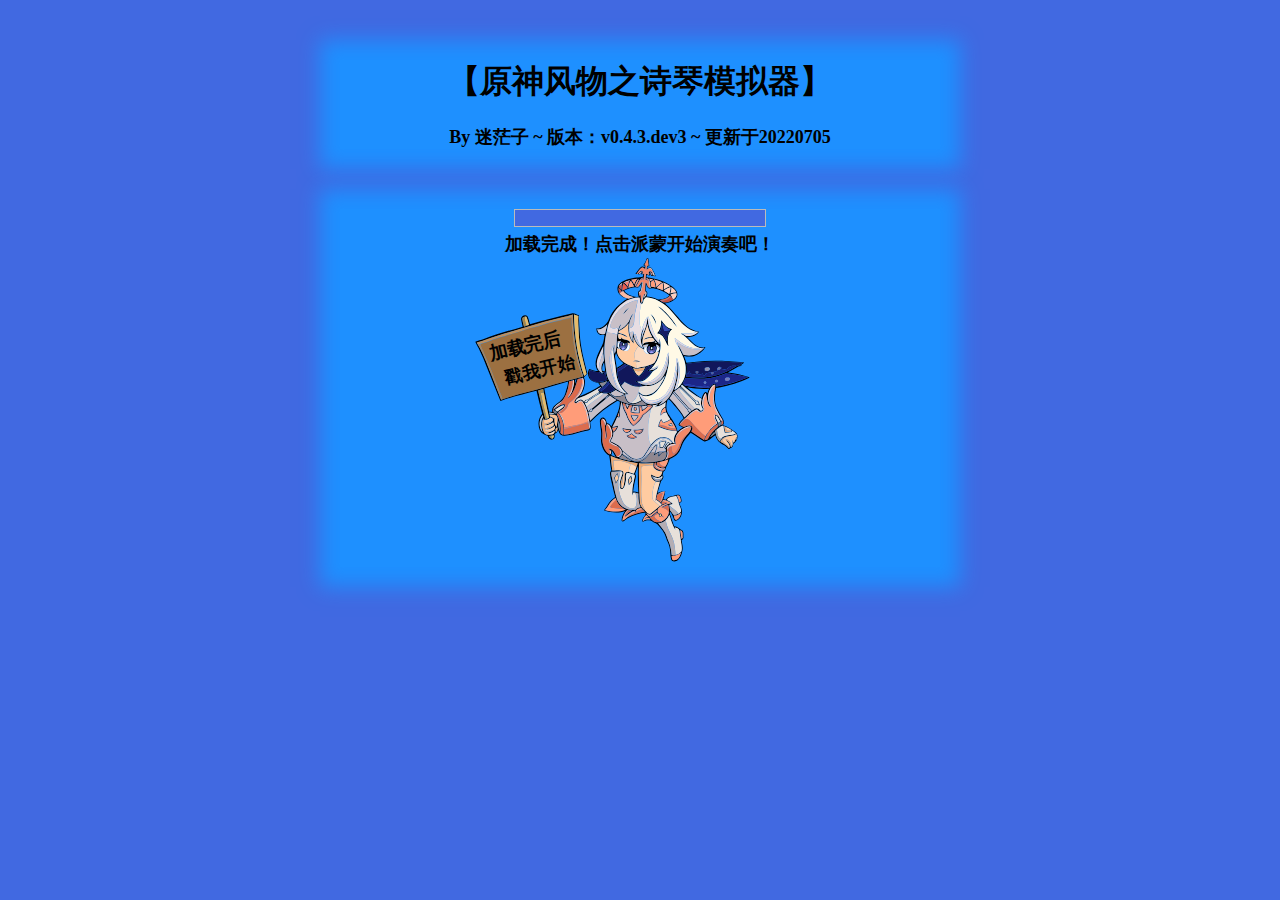
==== index.html @ 20724a06 "Update index.html" ====
<!DOCTYPE HTML>
<!--
    原神风物之诗琴模拟器 by迷茫子
    迷茫子的梦想启航项目！边做边学！

    更新日志：
    --20220701--
    [0.1]项目创建，实现基本功能(鼠标演奏)，发布第一版本(0.1)
    [0.1.1]优化代码与文件结构，使用document.write方法创建按钮

    --20220702--
    [0.2]增加键盘操作，键位与原神游戏内一致
    [0.3]增加按键动画，美化界面，发布早期开发版本(0.3)

    --20220704--
    [0.3.1]优化CSS，使得按键圆在没有按键按下时不显示
    [0.3.2]优化CSS，使得按键贴图丢失时也不会排版混乱
    [0.3.3]优化CSS，使得在正常情况下按键圆不会溢出屏幕
    [0.3.4]修改背景为填充而不是平铺以美化界面
    [0.3.5]修复了未松开按键时会重复播放音符的bug
    [0.3.6]为按键区域增加不可选中属性，避免意外选中
    [0.3.7]将onclick事件修改为onmousedown，提升使用体验
    [0.3.8]优化按键和按键圆的动画关键帧，美化显示效果
    [0.3.9]为演奏区域添加背景五线谱，更贴近原版
    [0.3.10]添加启动界面，资源加载完成后才可进入主体，优化使用体验
    [0.3.11]为启动界面增加了一只可爱的SVG派蒙
    [0.3.12]按照Edge浏览器的控制台给出的警告，修复了一些严谨问题

    --20220705--
    [0.3.13]解决资源加载的一些异常，优化整体逻辑
    [0.3.14]增加加载时间过长的提示，避免尴尬卡死
    [0.3.15]增加允许在部分资源无法加载的情况下强行进入主体的功能
    [0.4]修复一些小bug，进一步完善程序，发布稳定版本(0.4)
    [0.4.1]优化资源加载界面等待机制以及部分提示文本
    [0.4.2]优化在移动端设备上的显示以及操作
    [0.4.3]作者是迷茫子！这是个没有意义的版本更新(？)

    更新计划（暂定）：
    [0.5]添加关于信息等子界面，添加帮助
    [1.0]增加自动演奏、自定义编曲功能
    [1.1]增加曲目库功能
    [1.5]增加账号系统，允许存储、分享曲目
    [2.0]增加游戏模式
    ……

    补充说明：
    源代码中标注了(严谨)注释的代码段可有可无，
    不过建议加上，否则会在控制台中出现奇怪的Error，
    但这些Error不影响网页运作……强迫症行为_(:з」∠)_

    总之做自己喜欢的事情就好，别管别人的！
-->
<html lang="zh">
<!-- 最好加上语言标识(严谨) -->

<head>
    <meta charset="UTF-8" />
    <!-- 添加移动设备访问适配(严谨) -->
    <meta name="viewport" content="width=device-width,initial-scale=0.4" />

    <title>原神风物之诗琴模拟器</title>

    <style type="text/css">
        body {
            /*给出主体背景*/
            background: url(image/bg.jpg);
            background-size: cover;
            background-color: black;
        }

        .load {
            /*给出加载背景*/
            background-color: royalblue;
            position: absolute;
            top: 0;
            bottom: 0;
            left: 0;
            right: 0;
        }

        .loadbox {
            /*加载信息框*/
            width: 600px;
            margin: 60px auto;
            background-color: dodgerblue;
            box-shadow: 0 0 20px 20px dodgerblue;
            text-align: center;
        }

        .progressbar {
            /*进度条外框*/
            background-color: #eee;
            margin-left: auto;
            margin-right: auto;
            margin-top: 5px;
            margin-bottom: 5px;
            height: 16px;
            width: 250px;
            border: 1px solid #bbb;
        }

        .progressbar .bar {
            /*进度条内条*/
            background-color: royalblue;
            height: 16px;
            width: 0%;
            width: 0;
        }

        .staff {
            /*背景五线谱，底部居中*/
            width: 780px;
            position: absolute;
            bottom: 0px;
            left: 50%;
            transform: translate(-50%, -5%);
            /*防止意外选中*/
            /*出于兼容性加上下面这条(严谨)*/
            -webkit-user-select: none;
            user-select: none;
        }

        .staff img {
            /*控制五线谱大小*/
            width: 113%;
            margin-left: -106px;
            /*防止意外拖动*/
            -webkit-user-drag: none;
        }

        .show {
            /*按键区域，底部居中*/
            width: 780px;
            position: absolute;
            /*为底部留一定的余量*/
            bottom: 10px;
            left: 50%;
            transform: translate(-50%, -5%);
            /*防止意外选中*/
            -webkit-user-select: none;
            user-select: none;
        }

        .show img {
            /*控制按键大小*/
            width: 75px;
            height: 75px;
            /*控制按键间距*/
            margin-right: 35px;
            margin-top: 25px;
            /*防止意外拖动*/
            -webkit-user-drag: none;
        }

        .keyAni {
            /*琴键按下的动画*/
            animation: keyAni 0.5s linear;
        }

        @keyframes keyAni {
            0% {
                transform: scale(1);
                filter: brightness(1);
            }

            50% {
                /*按下时变小变暗*/
                transform: scale(0.9);
                filter: brightness(0.8);
            }

            100% {
                transform: scale(1);
                filter: brightness(1);
            }
        }

        .circleAni {
            /*琴键按下后按键圆的动画*/
            animation: circleAni 0.5s linear;
        }

        @keyframes circleAni {
            0% {
                transform: scale(1);
                opacity: 0.8;
            }

            50% {
                /*按下时变大*/
                transform: scale(1.3);
                opacity: 0.8;
            }

            100% {
                /*最后淡出*/
                transform: scale(1.6);
                opacity: 0;
            }
        }

        .Paimon {
            /*加载界面的派蒙*/
            width: 280px;
            transform: translate(-10%, 0);
            -webkit-user-drag: none;
        }

        .PaimonAni {
            /*加载界面的派蒙的动画*/
            animation: PaimonAni 5s ease-in-out;
            animation-iteration-count: infinite;
            transform-origin: 50% 60%;
            /*不准拽小派蒙！*/
            -webkit-user-select: none;
            user-select: none;
        }

        @keyframes PaimonAni {
            0% {
                transform: rotate(-15deg);
            }

            50% {
                transform: rotate(15deg);
            }

            100% {
                transform: rotate(-15deg);
            }
        }

        .UIAni {
            /*UI过渡动画：缩小就行*/
            /*说明：该动画结束后对应的div并未删除，
            如果要删除div则动画无法播放，二者目前不可兼得，
            因此程序存在一定的瑕疵，但不影响本体功能使用*/
            animation: UIAni 0.5s ease-in;
            animation-fill-mode: forwards;
        }

        @keyframes UIAni {
            0% {
                transform: scale(1);
            }

            100% {
                transform: scale(0);
                opacity: 0;
            }
        }

        .bold18 {
            /*字号18的文字*/
            /*你可能会问这就一句为什么要单独写在这里，
            别问，问就是沙比浏览器给我警告，不要内嵌style，
            爷强迫症又犯了*/
            font-size: 18px;
        }


        .bold12 {
            /*字号12的文字*/
            font-size: 12px;
        }

        .bold14 {
            /*字号14的文字*/
            font-size: 14px;
        }
    </style>

    <script>    //音源和背景图加载脚本，加载完成后按下小派蒙即可进入主界面
        var flag = 0, progress = 0, tries = 0;
        var au = [];    //音频列表
        var bgimg = new Image();
        bgimg.src = "image/bg.jpg";
        for (let i = 0; i < 21; i++) {
            au.push(new Audio());
            au[i].src = "audio/" + (i + 1) + ".mp3";
        }

        setInterval(() => {    //循环执行，统计加载进度
            flag = 0;    //加载计数器，每个资源计数4
            for (let i = 0; i < 21; i++)
                flag += au[i].readyState;
            if (bgimg.complete)
                flag += 4;
            progress = flag / 88;    //进度累计
            document.getElementById('pgrbar').style = "width:" +
                parseInt(progress * 100) + "%";    //进度条刷新
            tries++;
            if (progress < 1) {
                if (tries < 50) {
                    document.getElementById('pgr').innerHTML =    //进度值刷新
                        "正在加载资源……已完成 " + parseInt(progress * 100) + " %！";
                }
                else {    //如果10秒后仍然没加载完成，显示提示
                    document.getElementById('pgr').innerHTML =    //进度值刷新
                        "正在加载资源……已完成 " + parseInt(progress * 100) + " %！<br>" +
                        "<a class=\"bold14\" href=\"javascript:void(0);\"" +
                        "onmousedown=\"if(event.button == 0) forceEnter();\">" +
                        "单击此处强行进入程序</a><b class=\"bold12\">" +
                        " (不推荐，建议等待资源加载完毕)</b><br>" +
                        "<b class=\"bold12\">加载时间过长可能是因为网络不畅或资源异常，" +
                        "<br>可以耐心等等或者刷新页面，也可以选择直接进入</b>";
                }
            }
            else {
                document.getElementById('pgr').innerHTML =    //进度值刷新
                    "加载完成！点击派蒙开始演奏吧！ ";
            }
        }, 200);

        function enterMain() {
            if (flag == 88) {
                Ani("loading", "UIAni");
                enable = 1;    //打开键盘演奏使能
            }
            else {
                alert("还没有加载完呢！派蒙说再等等！");
            }
        }

        function forceEnter() {    //强行进入主界面(草)
            Ani("loading", "UIAni");
            enable = 1;
        }
    </script>

    <script>    //核心功能脚本
        var keyC = {    //键位对照表
            //原神游戏键位
            90: "1", 88: "2", 67: "3", 86: "4",
            66: "5", 78: "6", 77: "7",    //ZXCVBNM
            65: "8", 83: "9", 68: "10", 70: "11",
            71: "12", 72: "13", 74: "14",    //ASDFGHJ
            81: "15", 87: "16", 69: "17", 82: "18",
            84: "19", 89: "20", 85: "21",    //QWERTYU
            //扩展键位（数字键）
            192: "7", 49: "8", 50: "9", 51: "10", 52: "11",
            53: "12", 54: "13", 55: "14", 56: "15", 57: "16",
            48: "17", 189: "18", 187: "19", 8: "20",    //~,1~9,0,-,+,bsp
            //扩展键位（小键盘）
            96: "5", 110: "6", 13: "7",    //0 . Enter
            97: "8", 98: "9", 99: "10", 100: "11", 101: "12",
            102: "13", 103: "14", 104: "15", 105: "16",    //1~9
            107: "17", 111: "18", 106: "19", 109: "20"    //+ / * -
            //暂不使用Num Lock，因为可能会导致奇怪的问题
        }
        var enable = 0;    //键盘演奏使能，当有其他界面时默认关闭使能

        function notePlay(NID) {    //播放音符
            let music = new Audio();    //创建一个音频对象
            music.src = "audio/" + NID + ".mp3";    //给定音源路径
            music.play();    //播放声音
        }

        function Ani(ID, cls) {    //动画生成函数
            let key = document.getElementById(ID);
            if (key.classList != null)    //动画类不为空时才重置(严谨)
                key.classList.remove(cls);
            void key.offsetTop;    //去掉这句动画就不能重置了，原因未知
            key.classList.add(cls);
        }

        function playDo(NID) {    //包括播放、动画等的总事件操作
            notePlay(NID);
            Ani(NID, "keyAni");
            Ani(NID * 100, "circleAni");
        }

        function dispKey() {    //使用document.write方法批量显示按钮
            for (let i = 0; i < 3; i++) {
                for (let j = 0; j < 7; j++) {    //格式化写入img标签，写入3×7次
                    document.write("<img src=\"image/" + (j + 1) + ".svg\" id=\"" +
                        //加上空的alt标签是为了避免出现警告(严谨)
                        ((2 - i) * 7 + j + 1) + "\"" + "alt = \"\"" +
                        //使按键事件只对左键生效
                        "onmousedown = \" if(event.button == 0) playDo(this.id);\">");
                }
                document.write("<br>");
            }
        }

        function dispCircle() {    //按键圆，键按下时动画显示
            for (let i = 0; i < 3; i++) {
                for (let j = 0; j < 7; j++) {    //格式化写入img标签，写入3×7次
                    document.write("<img src=\"image/circle.svg\" id=\"" +
                        ((2 - i) * 7 + j + 1) * 100 + "\"" + "alt = \"\"" +
                        //这里的opacity:0保证未按下按键时看不到按键圆
                        "style = \"opacity:0;\">");
                }
                document.write("<br>");
            }
        }

        document.addEventListener(    //使用事件监听器实现键盘操作
            'keydown', function (e) {
                if (e.repeat)     //防止未松开按键时重复触发
                    return;
                if (enable == 1)    //只有使能时才允许键盘演奏
                    if (keyC[event.keyCode] != undefined)    //对未定义按键不响应(严谨)
                        playDo(keyC[event.keyCode]);
            })

    </script>
</head>

<body>

    <!-- 置于底层的五线谱背景 -->
    <div class="staff">
        <img src="image/staff.svg" alt="">
    </div>

    <!-- id严格来说是不能重复的，因此改用class决定div的样式(严谨) -->
    <div class="show">
        <script>dispCircle();</script>
    </div>

    <div class="show">
        <script>dispKey();</script>
    </div>

    <!-- 一开始的加载界面 -->
    <div id=loading class="load">

        <!-- 概要信息 -->
        <div class="loadbox">
            <h1>【原神风物之诗琴模拟器】</h1>
            <b class="bold18">By 迷茫子 ~ 版本：v0.4.3.dev3 ~ 更新于20220705</b>
        </div>

        <!-- 加载信息 -->
        <div class="loadbox">

            <!-- 进度条 -->
            <div class="progressbar">
                <div id="pgrbar" class="bar"></div>
            </div>

            <!-- 进度值 -->
            <b id="pgr" class="bold18">
                正在加载资源……已完成 0 %！
            </b>

            <!-- 小派蒙动画 -->
            <div class="PaimonAni">
                <img src="image/PAIMON.svg" class="Paimon" alt="加载完后戳我开始"
                    onmousedown="if(event.button == 0) enterMain();" />
            </div>
        </div>

    </div>

</body>

</html>
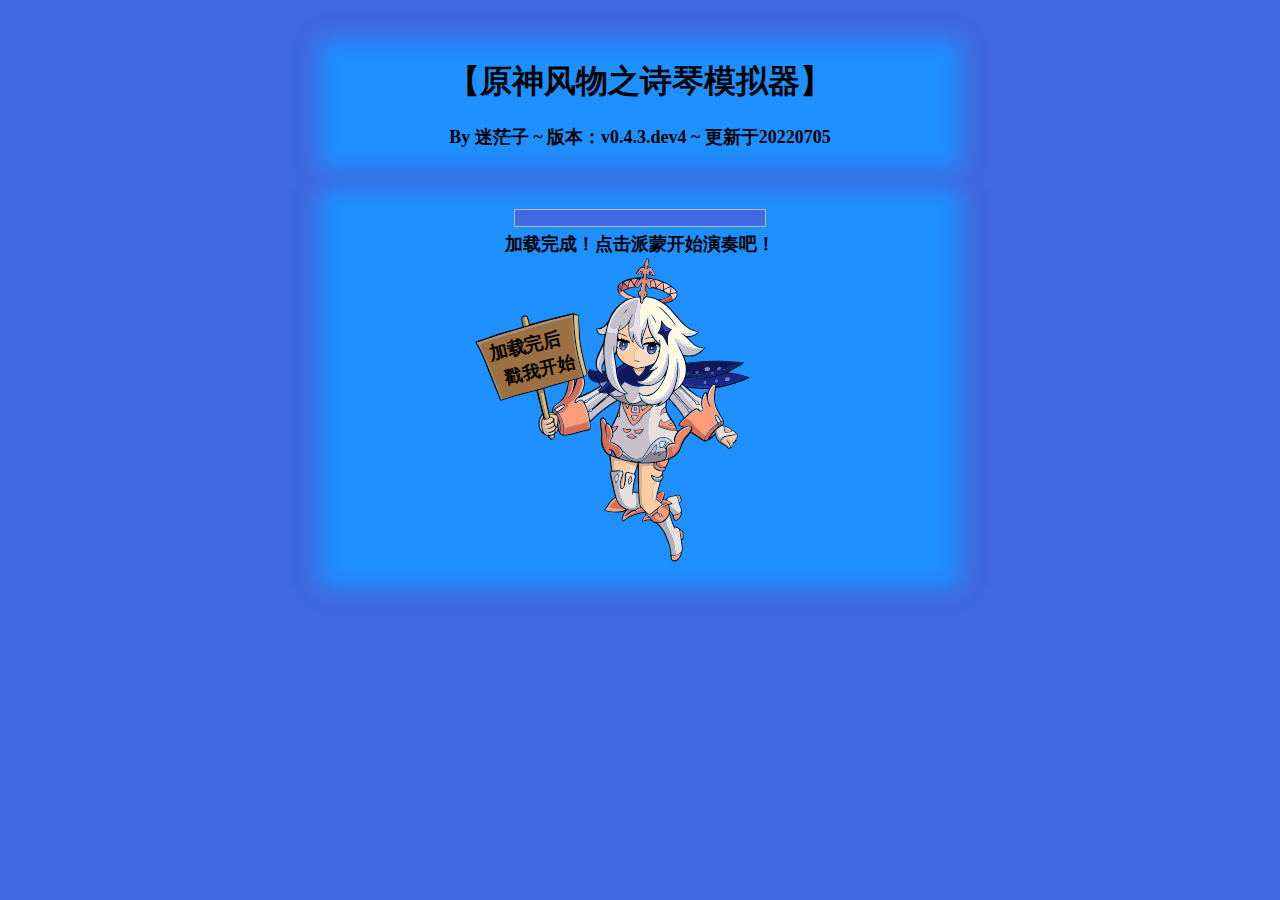
==== commit 94248369: "Update index.html" ====
--- a/index.html
+++ b/index.html
@@ -56,7 +56,8 @@
 <head>
     <meta charset="UTF-8" />
     <!-- 添加移动设备访问适配(严谨) -->
-    <meta name="viewport" content="width=device-width,initial-scale=0.4" />
+    <meta name="viewport" content="width=device-width,
+    initial-scale=0.48,user-scalable=0" />
 
     <title>原神风物之诗琴模拟器</title>
 
@@ -429,7 +430,7 @@
         <!-- 概要信息 -->
         <div class="loadbox">
             <h1>【原神风物之诗琴模拟器】</h1>
-            <b class="bold18">By 迷茫子 ~ 版本：v0.4.3.dev3 ~ 更新于20220705</b>
+            <b class="bold18">By 迷茫子 ~ 版本：v0.4.3.dev4 ~ 更新于20220705</b>
         </div>
 
         <!-- 加载信息 -->
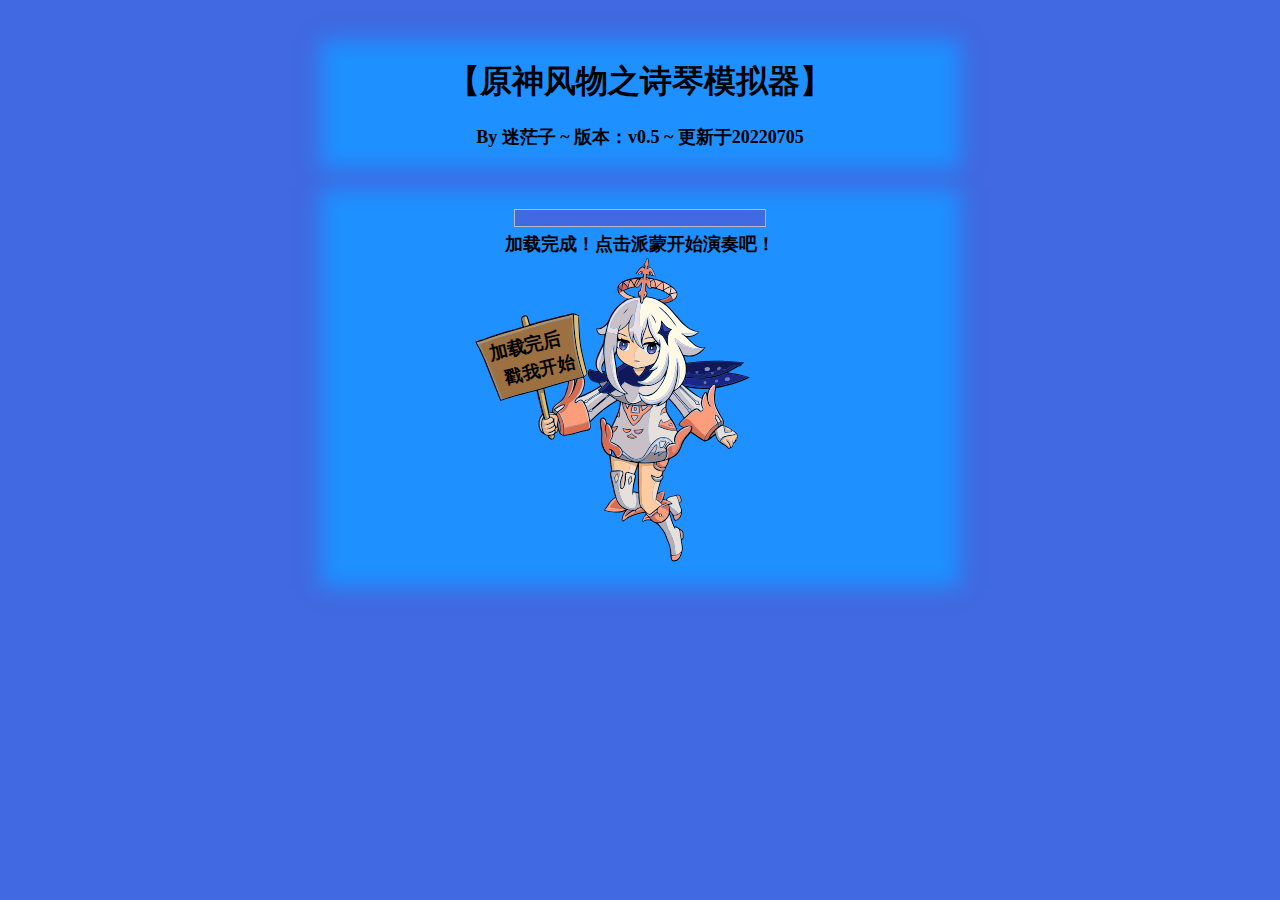
==== commit a313e843: "Add files via upload" ====
--- a/index.html
+++ b/index.html
@@ -1,55 +1,5 @@
 <!DOCTYPE HTML>
-<!--
-    原神风物之诗琴模拟器 by迷茫子
-    迷茫子的梦想启航项目！边做边学！
 
-    更新日志：
-    --20220701--
-    [0.1]项目创建，实现基本功能(鼠标演奏)，发布第一版本(0.1)
-    [0.1.1]优化代码与文件结构，使用document.write方法创建按钮
-
-    --20220702--
-    [0.2]增加键盘操作，键位与原神游戏内一致
-    [0.3]增加按键动画，美化界面，发布早期开发版本(0.3)
-
-    --20220704--
-    [0.3.1]优化CSS，使得按键圆在没有按键按下时不显示
-    [0.3.2]优化CSS，使得按键贴图丢失时也不会排版混乱
-    [0.3.3]优化CSS，使得在正常情况下按键圆不会溢出屏幕
-    [0.3.4]修改背景为填充而不是平铺以美化界面
-    [0.3.5]修复了未松开按键时会重复播放音符的bug
-    [0.3.6]为按键区域增加不可选中属性，避免意外选中
-    [0.3.7]将onclick事件修改为onmousedown，提升使用体验
-    [0.3.8]优化按键和按键圆的动画关键帧，美化显示效果
-    [0.3.9]为演奏区域添加背景五线谱，更贴近原版
-    [0.3.10]添加启动界面，资源加载完成后才可进入主体，优化使用体验
-    [0.3.11]为启动界面增加了一只可爱的SVG派蒙
-    [0.3.12]按照Edge浏览器的控制台给出的警告，修复了一些严谨问题
-
-    --20220705--
-    [0.3.13]解决资源加载的一些异常，优化整体逻辑
-    [0.3.14]增加加载时间过长的提示，避免尴尬卡死
-    [0.3.15]增加允许在部分资源无法加载的情况下强行进入主体的功能
-    [0.4]修复一些小bug，进一步完善程序，发布稳定版本(0.4)
-    [0.4.1]优化资源加载界面等待机制以及部分提示文本
-    [0.4.2]优化在移动端设备上的显示以及操作
-    [0.4.3]作者是迷茫子！这是个没有意义的版本更新(？)
-
-    更新计划（暂定）：
-    [0.5]添加关于信息等子界面，添加帮助
-    [1.0]增加自动演奏、自定义编曲功能
-    [1.1]增加曲目库功能
-    [1.5]增加账号系统，允许存储、分享曲目
-    [2.0]增加游戏模式
-    ……
-
-    补充说明：
-    源代码中标注了(严谨)注释的代码段可有可无，
-    不过建议加上，否则会在控制台中出现奇怪的Error，
-    但这些Error不影响网页运作……强迫症行为_(:з」∠)_
-
-    总之做自己喜欢的事情就好，别管别人的！
--->
 <html lang="zh">
 <!-- 最好加上语言标识(严谨) -->
 
@@ -57,404 +7,64 @@
     <meta charset="UTF-8" />
     <!-- 添加移动设备访问适配(严谨) -->
     <meta name="viewport" content="width=device-width,
-    initial-scale=0.48,user-scalable=0" />
+    initial-scale=0.4, user-scalable=0" />
 
     <title>原神风物之诗琴模拟器</title>
 
-    <style type="text/css">
-        body {
-            /*给出主体背景*/
-            background: url(image/bg.jpg);
-            background-size: cover;
-            background-color: black;
-        }
+    <!-- 引入外部样式表 -->
+    <link rel="stylesheet" type="text/css" href="index.css">
+    <!-- 为网页添加个小图标 -->
+    <link rel="shortcut icon" href="./image/icon.png">
 
-        .load {
-            /*给出加载背景*/
-            background-color: royalblue;
-            position: absolute;
-            top: 0;
-            bottom: 0;
-            left: 0;
-            right: 0;
-        }
-
-        .loadbox {
-            /*加载信息框*/
-            width: 600px;
-            margin: 60px auto;
-            background-color: dodgerblue;
-            box-shadow: 0 0 20px 20px dodgerblue;
-            text-align: center;
-        }
-
-        .progressbar {
-            /*进度条外框*/
-            background-color: #eee;
-            margin-left: auto;
-            margin-right: auto;
-            margin-top: 5px;
-            margin-bottom: 5px;
-            height: 16px;
-            width: 250px;
-            border: 1px solid #bbb;
-        }
-
-        .progressbar .bar {
-            /*进度条内条*/
-            background-color: royalblue;
-            height: 16px;
-            width: 0%;
-            width: 0;
-        }
-
-        .staff {
-            /*背景五线谱，底部居中*/
-            width: 780px;
-            position: absolute;
-            bottom: 0px;
-            left: 50%;
-            transform: translate(-50%, -5%);
-            /*防止意外选中*/
-            /*出于兼容性加上下面这条(严谨)*/
-            -webkit-user-select: none;
-            user-select: none;
-        }
-
-        .staff img {
-            /*控制五线谱大小*/
-            width: 113%;
-            margin-left: -106px;
-            /*防止意外拖动*/
-            -webkit-user-drag: none;
-        }
-
-        .show {
-            /*按键区域，底部居中*/
-            width: 780px;
-            position: absolute;
-            /*为底部留一定的余量*/
-            bottom: 10px;
-            left: 50%;
-            transform: translate(-50%, -5%);
-            /*防止意外选中*/
-            -webkit-user-select: none;
-            user-select: none;
-        }
-
-        .show img {
-            /*控制按键大小*/
-            width: 75px;
-            height: 75px;
-            /*控制按键间距*/
-            margin-right: 35px;
-            margin-top: 25px;
-            /*防止意外拖动*/
-            -webkit-user-drag: none;
-        }
-
-        .keyAni {
-            /*琴键按下的动画*/
-            animation: keyAni 0.5s linear;
-        }
-
-        @keyframes keyAni {
-            0% {
-                transform: scale(1);
-                filter: brightness(1);
-            }
-
-            50% {
-                /*按下时变小变暗*/
-                transform: scale(0.9);
-                filter: brightness(0.8);
-            }
-
-            100% {
-                transform: scale(1);
-                filter: brightness(1);
-            }
-        }
-
-        .circleAni {
-            /*琴键按下后按键圆的动画*/
-            animation: circleAni 0.5s linear;
-        }
-
-        @keyframes circleAni {
-            0% {
-                transform: scale(1);
-                opacity: 0.8;
-            }
-
-            50% {
-                /*按下时变大*/
-                transform: scale(1.3);
-                opacity: 0.8;
-            }
-
-            100% {
-                /*最后淡出*/
-                transform: scale(1.6);
-                opacity: 0;
-            }
-        }
-
-        .Paimon {
-            /*加载界面的派蒙*/
-            width: 280px;
-            transform: translate(-10%, 0);
-            -webkit-user-drag: none;
-        }
-
-        .PaimonAni {
-            /*加载界面的派蒙的动画*/
-            animation: PaimonAni 5s ease-in-out;
-            animation-iteration-count: infinite;
-            transform-origin: 50% 60%;
-            /*不准拽小派蒙！*/
-            -webkit-user-select: none;
-            user-select: none;
-        }
-
-        @keyframes PaimonAni {
-            0% {
-                transform: rotate(-15deg);
-            }
-
-            50% {
-                transform: rotate(15deg);
-            }
-
-            100% {
-                transform: rotate(-15deg);
-            }
-        }
-
-        .UIAni {
-            /*UI过渡动画：缩小就行*/
-            /*说明：该动画结束后对应的div并未删除，
-            如果要删除div则动画无法播放，二者目前不可兼得，
-            因此程序存在一定的瑕疵，但不影响本体功能使用*/
-            animation: UIAni 0.5s ease-in;
-            animation-fill-mode: forwards;
-        }
-
-        @keyframes UIAni {
-            0% {
-                transform: scale(1);
-            }
-
-            100% {
-                transform: scale(0);
-                opacity: 0;
-            }
-        }
-
-        .bold18 {
-            /*字号18的文字*/
-            /*你可能会问这就一句为什么要单独写在这里，
-            别问，问就是沙比浏览器给我警告，不要内嵌style，
-            爷强迫症又犯了*/
-            font-size: 18px;
-        }
-
-
-        .bold12 {
-            /*字号12的文字*/
-            font-size: 12px;
-        }
-
-        .bold14 {
-            /*字号14的文字*/
-            font-size: 14px;
-        }
-    </style>
-
-    <script>    //音源和背景图加载脚本，加载完成后按下小派蒙即可进入主界面
-        var flag = 0, progress = 0, tries = 0;
-        var au = [];    //音频列表
-        var bgimg = new Image();
-        bgimg.src = "image/bg.jpg";
-        for (let i = 0; i < 21; i++) {
-            au.push(new Audio());
-            au[i].src = "audio/" + (i + 1) + ".mp3";
-        }
-
-        setInterval(() => {    //循环执行，统计加载进度
-            flag = 0;    //加载计数器，每个资源计数4
-            for (let i = 0; i < 21; i++)
-                flag += au[i].readyState;
-            if (bgimg.complete)
-                flag += 4;
-            progress = flag / 88;    //进度累计
-            document.getElementById('pgrbar').style = "width:" +
-                parseInt(progress * 100) + "%";    //进度条刷新
-            tries++;
-            if (progress < 1) {
-                if (tries < 50) {
-                    document.getElementById('pgr').innerHTML =    //进度值刷新
-                        "正在加载资源……已完成 " + parseInt(progress * 100) + " %！";
-                }
-                else {    //如果10秒后仍然没加载完成，显示提示
-                    document.getElementById('pgr').innerHTML =    //进度值刷新
-                        "正在加载资源……已完成 " + parseInt(progress * 100) + " %！<br>" +
-                        "<a class=\"bold14\" href=\"javascript:void(0);\"" +
-                        "onmousedown=\"if(event.button == 0) forceEnter();\">" +
-                        "单击此处强行进入程序</a><b class=\"bold12\">" +
-                        " (不推荐，建议等待资源加载完毕)</b><br>" +
-                        "<b class=\"bold12\">加载时间过长可能是因为网络不畅或资源异常，" +
-                        "<br>可以耐心等等或者刷新页面，也可以选择直接进入</b>";
-                }
-            }
-            else {
-                document.getElementById('pgr').innerHTML =    //进度值刷新
-                    "加载完成！点击派蒙开始演奏吧！ ";
-            }
-        }, 200);
-
-        function enterMain() {
-            if (flag == 88) {
-                Ani("loading", "UIAni");
-                enable = 1;    //打开键盘演奏使能
-            }
-            else {
-                alert("还没有加载完呢！派蒙说再等等！");
-            }
-        }
-
-        function forceEnter() {    //强行进入主界面(草)
-            Ani("loading", "UIAni");
-            enable = 1;
-        }
-    </script>
-
-    <script>    //核心功能脚本
-        var keyC = {    //键位对照表
-            //原神游戏键位
-            90: "1", 88: "2", 67: "3", 86: "4",
-            66: "5", 78: "6", 77: "7",    //ZXCVBNM
-            65: "8", 83: "9", 68: "10", 70: "11",
-            71: "12", 72: "13", 74: "14",    //ASDFGHJ
-            81: "15", 87: "16", 69: "17", 82: "18",
-            84: "19", 89: "20", 85: "21",    //QWERTYU
-            //扩展键位（数字键）
-            192: "7", 49: "8", 50: "9", 51: "10", 52: "11",
-            53: "12", 54: "13", 55: "14", 56: "15", 57: "16",
-            48: "17", 189: "18", 187: "19", 8: "20",    //~,1~9,0,-,+,bsp
-            //扩展键位（小键盘）
-            96: "5", 110: "6", 13: "7",    //0 . Enter
-            97: "8", 98: "9", 99: "10", 100: "11", 101: "12",
-            102: "13", 103: "14", 104: "15", 105: "16",    //1~9
-            107: "17", 111: "18", 106: "19", 109: "20"    //+ / * -
-            //暂不使用Num Lock，因为可能会导致奇怪的问题
-        }
-        var enable = 0;    //键盘演奏使能，当有其他界面时默认关闭使能
-
-        function notePlay(NID) {    //播放音符
-            let music = new Audio();    //创建一个音频对象
-            music.src = "audio/" + NID + ".mp3";    //给定音源路径
-            music.play();    //播放声音
-        }
-
-        function Ani(ID, cls) {    //动画生成函数
-            let key = document.getElementById(ID);
-            if (key.classList != null)    //动画类不为空时才重置(严谨)
-                key.classList.remove(cls);
-            void key.offsetTop;    //去掉这句动画就不能重置了，原因未知
-            key.classList.add(cls);
-        }
-
-        function playDo(NID) {    //包括播放、动画等的总事件操作
-            notePlay(NID);
-            Ani(NID, "keyAni");
-            Ani(NID * 100, "circleAni");
-        }
-
-        function dispKey() {    //使用document.write方法批量显示按钮
-            for (let i = 0; i < 3; i++) {
-                for (let j = 0; j < 7; j++) {    //格式化写入img标签，写入3×7次
-                    document.write("<img src=\"image/" + (j + 1) + ".svg\" id=\"" +
-                        //加上空的alt标签是为了避免出现警告(严谨)
-                        ((2 - i) * 7 + j + 1) + "\"" + "alt = \"\"" +
-                        //使按键事件只对左键生效
-                        "onmousedown = \" if(event.button == 0) playDo(this.id);\">");
-                }
-                document.write("<br>");
-            }
-        }
-
-        function dispCircle() {    //按键圆，键按下时动画显示
-            for (let i = 0; i < 3; i++) {
-                for (let j = 0; j < 7; j++) {    //格式化写入img标签，写入3×7次
-                    document.write("<img src=\"image/circle.svg\" id=\"" +
-                        ((2 - i) * 7 + j + 1) * 100 + "\"" + "alt = \"\"" +
-                        //这里的opacity:0保证未按下按键时看不到按键圆
-                        "style = \"opacity:0;\">");
-                }
-                document.write("<br>");
-            }
-        }
-
-        document.addEventListener(    //使用事件监听器实现键盘操作
-            'keydown', function (e) {
-                if (e.repeat)     //防止未松开按键时重复触发
-                    return;
-                if (enable == 1)    //只有使能时才允许键盘演奏
-                    if (keyC[event.keyCode] != undefined)    //对未定义按键不响应(严谨)
-                        playDo(keyC[event.keyCode]);
-            })
-
-    </script>
 </head>
 
 <body>
 
     <!-- 置于底层的五线谱背景 -->
     <div class="staff">
-        <img src="image/staff.svg" alt="">
+        <img src="./image/staff.svg" alt="">
     </div>
 
-    <!-- id严格来说是不能重复的，因此改用class决定div的样式(严谨) -->
-    <div class="show">
-        <script>dispCircle();</script>
+    <div class="show" id="show-circle">
     </div>
 
-    <div class="show">
-        <script>dispKey();</script>
+    <div class="show" id="show-key">
     </div>
 
     <!-- 一开始的加载界面 -->
     <div id=loading class="load">
 
         <!-- 概要信息 -->
-        <div class="loadbox">
+        <div class="load-box">
             <h1>【原神风物之诗琴模拟器】</h1>
-            <b class="bold18">By 迷茫子 ~ 版本：v0.4.3.dev4 ~ 更新于20220705</b>
+            <b class="font-18">By 迷茫子 ~ 版本：v0.5 ~ 更新于20220705</b>
         </div>
 
         <!-- 加载信息 -->
-        <div class="loadbox">
+        <div class="load-box">
 
             <!-- 进度条 -->
-            <div class="progressbar">
-                <div id="pgrbar" class="bar"></div>
+            <div class="progress-bar">
+                <div id="progress-bar" class="bar"></div>
             </div>
 
             <!-- 进度值 -->
-            <b id="pgr" class="bold18">
+            <b id="progress-info" class="font-18">
                 正在加载资源……已完成 0 %！
             </b>
 
             <!-- 小派蒙动画 -->
-            <div class="PaimonAni">
-                <img src="image/PAIMON.svg" class="Paimon" alt="加载完后戳我开始"
+            <div class="paimon-animation">
+                <img src="./image/PAIMON.svg" class="paimon" alt="加载完后戳我开始"
                     onmousedown="if(event.button == 0) enterMain();" />
             </div>
         </div>
 
     </div>
 
+    <!-- 引入外部js(一般放在body尾部) -->
+    <script src="./index.js"></script>
+
 </body>
 
-</html>
+</html>--- a/index.css
+++ b/index.css
@@ -0,0 +1,213 @@
+        /*给出主体背景*/
+        body {
+            background: url(image/bg.jpg);
+            background-size: cover;
+            background-color: black;
+        }
+
+        /*给出加载背景*/
+        .load {
+            background-color: royalblue;
+            position: absolute;
+            top: 0;
+            bottom: 0;
+            left: 0;
+            right: 0;
+        }
+
+        /*加载信息框*/
+        .load-box {
+            width: 600px;
+            margin: 60px auto;
+            background-color: dodgerblue;
+            box-shadow: 0 0 20px 20px dodgerblue;
+            text-align: center;
+        }
+
+        /*进度条外框*/
+        .progress-bar {
+            background-color: #eee;
+            margin-left: auto;
+            margin-right: auto;
+            margin-top: 5px;
+            margin-bottom: 5px;
+            height: 16px;
+            width: 250px;
+            border: 1px solid #bbb;
+        }
+
+        /*进度条内条*/
+        .progress-bar .bar {
+            background-color: royalblue;
+            height: 16px;
+            width: 0%;
+            width: 0;
+        }
+
+        /*背景五线谱盒子*/
+        /*按键和按键圆盒子*/
+        .staff,
+        .show {
+            width: 900px;
+            height: 310px;
+            position: absolute;
+            left: 0;
+            right: 0;
+            margin: auto;
+            /*防止意外选中*/
+            /*出于兼容性加上下面这条(严谨)*/
+            -webkit-user-select: none;
+            user-select: none;
+            text-align: center;
+        }
+
+        /*样式追加：背景五线谱偏移*/
+        .staff {
+            transform: translate(-0.5%, 0%);
+            bottom: 20px;
+        }
+
+        /*样式追加：按键和按键圆偏移*/
+        .show {
+            transform: translate(5%, 0%);
+            bottom: 30px;
+        }
+
+        /*背景五线谱*/
+        .staff img {
+            /*控制五线谱大小*/
+            height: 308px;
+            /*防止意外拖动*/
+            -webkit-user-drag: none;
+        }
+
+        /*按键和按键圆*/
+        .show img {
+            /*控制按键大小*/
+            width: 75px;
+            height: 75px;
+            /*控制按键间距*/
+            margin-right: 35px;
+            margin-top: 25px;
+            /*防止意外拖动*/
+            -webkit-user-drag: none;
+        }
+
+        /*初始按键圆*/
+        .initial-circle {
+            opacity: 0;
+        }
+
+        /*琴键按下的动画*/
+        .key-animation {
+            animation: key-animation 0.5s linear;
+        }
+
+        /*琴键动画细节*/
+        @keyframes key-animation {
+            0% {
+                transform: scale(1);
+                filter: brightness(1);
+            }
+
+            50% {
+                /*按下时变小变暗*/
+                transform: scale(0.9);
+                filter: brightness(0.8);
+            }
+
+            100% {
+                transform: scale(1);
+                filter: brightness(1);
+            }
+        }
+
+        /*琴键按下后按键圆的动画*/
+        .circle-animation {
+            animation: circle-animation 0.5s linear;
+        }
+
+        /*按键圆动画细节*/
+        @keyframes circle-animation {
+            0% {
+                transform: scale(1);
+                opacity: 0.8;
+            }
+
+            50% {
+                /*按下时变大*/
+                transform: scale(1.3);
+                opacity: 0.8;
+            }
+
+            100% {
+                /*最后淡出*/
+                transform: scale(1.6);
+                opacity: 0;
+            }
+        }
+
+        /*加载界面的派蒙*/
+        .paimon {
+            width: 280px;
+            transform: translate(-10%, 0);
+            -webkit-user-drag: none;
+        }
+
+        /*加载界面的派蒙的动画*/
+        .paimon-animation {
+            animation: paimon-animation 5s ease-in-out;
+            animation-iteration-count: infinite;
+            transform-origin: 50% 60%;
+            /*不准拽小派蒙！*/
+            -webkit-user-select: none;
+            user-select: none;
+        }
+
+        /*派蒙动画细节*/
+        @keyframes paimon-animation {
+            0% {
+                transform: rotate(-15deg);
+            }
+
+            50% {
+                transform: rotate(15deg);
+            }
+
+            100% {
+                transform: rotate(-15deg);
+            }
+        }
+
+        /*UI过渡动画：缩小就行*/
+        .ui-animation {
+            animation: ui-animation 0.5s ease-in;
+            animation-fill-mode: forwards;
+        }
+
+        /*UI过渡动画细节*/
+        @keyframes ui-animation {
+            0% {
+                transform: scale(1);
+            }
+
+            100% {
+                transform: scale(0);
+                opacity: 0;
+            }
+        }
+
+        /*字号12的文字*/
+        .font-12 {
+            font-size: 12px;
+        }
+
+        /*字号14的文字*/
+        .font-14 {
+            font-size: 14px;
+        }
+
+        /*字号18的文字*/
+        .font-18 {
+            font-size: 18px;
+        }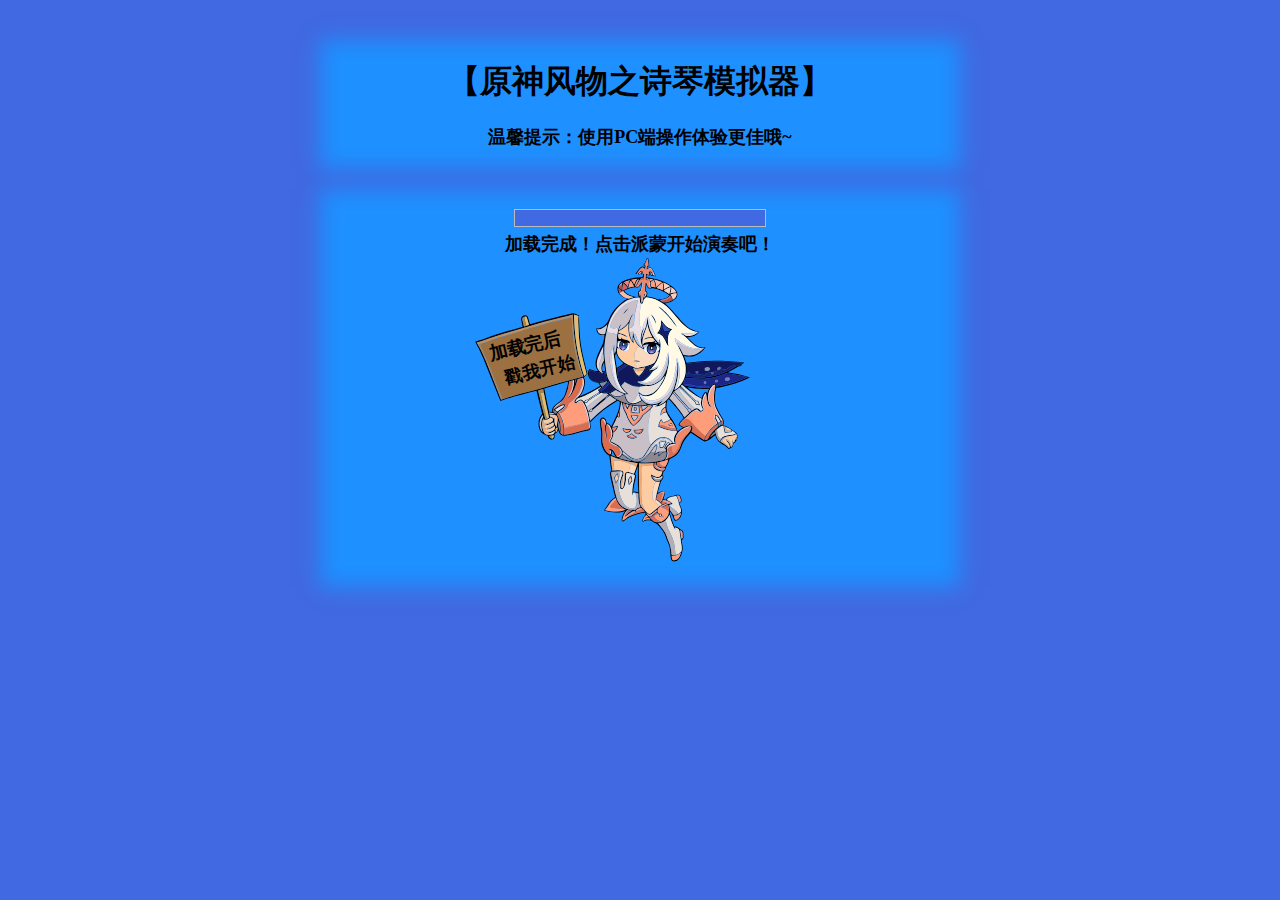
==== commit aa848ed0: "Add files via upload" ====
--- a/index.html
+++ b/index.html
@@ -5,9 +5,6 @@
 
 <head>
     <meta charset="UTF-8" />
-    <!-- 添加移动设备访问适配(严谨) -->
-    <meta name="viewport" content="width=device-width,
-    initial-scale=0.4, user-scalable=0" />
 
     <title>原神风物之诗琴模拟器</title>
 
@@ -25,19 +22,32 @@
         <img src="./image/staff.svg" alt="">
     </div>
 
-    <div class="show" id="show-circle">
+    <!-- 置于中层的按键圆 -->
+    <div id="show-circle" class="show">
     </div>
 
-    <div class="show" id="show-key">
+    <!-- 置于顶层的按键 -->
+    <div id="show-key" class="show">
     </div>
 
-    <!-- 一开始的加载界面 -->
+    <!-- 置于上方的菜单 -->
+    <div class="menu-ui font-18 bold">
+        <div class="font-24">【原神风物之诗琴模拟器】</div>
+        <div class="menu-button" onclick="showBox('nul1');showBox('box-bg');">
+            编曲模式</div>
+        <div class="menu-button" onclick="showBox('nul2');showBox('box-bg');">
+            游戏模式</div>
+        <div class="menu-button" onclick="showBox('about');showBox('box-bg');">
+            关于…</div>
+    </div>
+
+    <!-- 加载界面（加载完后自动删除） -->
     <div id=loading class="load">
 
         <!-- 概要信息 -->
         <div class="load-box">
             <h1>【原神风物之诗琴模拟器】</h1>
-            <b class="font-18">By 迷茫子 ~ 版本：v0.5 ~ 更新于20220705</b>
+            <b class="font-18">温馨提示：使用PC端操作体验更佳哦~</b>
         </div>
 
         <!-- 加载信息 -->
@@ -62,6 +72,63 @@
 
     </div>
 
+    <!-- 有窗口打开时的背景蒙版 -->
+    <div id="box-bg" class="box-bg">
+        <!-- 游戏模式 -->
+        <div id="nul2" class="func-box">
+            <div class="about-text">
+                <b class="font-24">啊呀！</b><br><br>
+                <b>游戏模式还没有实装呢_(:з」∠)_</b><br>
+                <b>请期待后续更新！</b>
+            </div>
+            <div class="close-button">
+                <b class="font-36" onclick="hideBox('nul2');hideMenuBg();">
+                    ×</b>
+            </div>
+        </div>
+
+        <!-- 编曲模式 -->
+        <div id="nul1" class="func-box">
+            <div class="about-text">
+                <b class="font-24">啊呀！</b><br><br>
+                <b>编曲模式还没有实装呢_(:з」∠)_</b><br>
+                <b>请期待后续更新！</b>
+            </div>
+            <div class="close-button">
+                <b class="font-36" onclick="hideBox('nul1');hideMenuBg();">
+                    ×</b>
+            </div>
+        </div>
+
+        <!-- 关于信息 -->
+        <div id="about" class="func-box">
+            <div class="about-text">
+                <b class="font-24">关于本程序</b><br>
+                <i>一个简单的原神风物之诗琴模拟器。</i><br><br>
+                <b>操作方法：</b>使用鼠标或者键盘演奏。<br>
+                键盘键位与原神游戏内键位一致，另支持数字键和小键盘。<br>
+                <b>注：编曲模式和游戏模式尚未实装，敬请期待。</b>
+                <br><br>
+                <b>作者：<a href="https://github.com/mimangz" target="_blank">
+                        迷茫子</a></b>(联系方式：1903913308@qq.com)
+                <br>
+                <b>版本：</b>v0.6
+                <br>
+                <b>更新日志：</b>
+                <br>
+                [0.6]添加菜单界面、关于信息窗口，修复细节问题。<br>
+                [0.5]代码逻辑与结构大优化。<br>
+                [0.4]修复一些小bug，进一步完善程序，发布稳定版本。<br>
+                [0.3]增加按键动画，美化界面，发布早期开发版本。<br>
+                详见<b>README</b>文件。
+            </div>
+            <div class="close-button">
+                <b class="font-36" onclick="hideBox('about');hideMenuBg();">
+                    ×</b>
+            </div>
+        </div>
+    </div>
+
     <!-- 引入外部js(一般放在body尾部) -->
     <script src="./index.js"></script>
 
--- a/index.css
+++ b/index.css
@@ -1,8 +1,11 @@
         /*给出主体背景*/
         body {
+            height: 500px;
             background: url(image/bg.jpg);
             background-size: cover;
             background-color: black;
+            /*移动设备去延迟（Beta）*/
+            touch-action: manipulation;
         }
 
         /*给出加载背景*/
@@ -197,17 +200,110 @@
             }
         }
 
-        /*字号12的文字*/
+        /*通用的窗口盒子*/
+        .func-box {
+            /*基本属性*/
+            width: 700px;
+            height: 450px;
+            opacity: 0.9;
+            /*设定绝对居中*/
+            position: absolute;
+            left: 0;
+            right: 0;
+            top: 0;
+            bottom: 0;
+            margin: auto;
+            /*盒子的描边、圆角与背景色*/
+            border: 5px solid black;
+            border-radius: 7.5% / 12%;
+            background-color: lightskyblue;
+            /*盒子初始不显示*/
+            display: none;
+        }
+
+        /*关于信息文字*/
+        .about-text {
+            width: 80%;
+            position: absolute;
+            top: 5%;
+            left: 10%;
+            line-height: 1.5;
+        }
+
+        /*关闭按钮*/
+        .close-button {
+            top: 3%;
+            position: absolute;
+            right: 10%;
+            /*防止这个关闭按钮被意外选中*/
+            -webkit-user-select: none;
+            user-select: none;
+        }
+
+        /*顶部菜单*/
+        .menu-ui {
+            width: 750px;
+            height: 35px;
+            position: absolute;
+            top: 30px;
+            left: 0;
+            right: 0;
+            margin: auto;
+            display: flex;
+            justify-content: space-around;
+            background-color: dodgerblue;
+            box-shadow: 0 0 10px 10px dodgerblue;
+        }
+
+        /*顶部菜单按钮*/
+        .menu-button {
+            width: 100px;
+            height: 30px;
+            border: 2px solid black;
+            border-collapse: collapse;
+            background-color: rgba(255, 255, 255, 0.5);
+            border-radius: 9% / 30%;
+            text-align: center;
+            -webkit-user-select: none;
+            user-select: none;
+        }
+
+        /*盒子背景板*/
+        .box-bg {
+            /*设定背景颜色*/
+            background-color: rgba(0, 0, 0, 0.3);
+            /*设定绝对居中*/
+            position: absolute;
+            left: 0;
+            right: 0;
+            top: 0;
+            bottom: 0;
+            margin: auto;
+            /*盒子初始不显示*/
+            display: none;
+        }
+
+        /*各种各样的字号*/
         .font-12 {
             font-size: 12px;
         }
 
-        /*字号14的文字*/
         .font-14 {
             font-size: 14px;
         }
 
-        /*字号18的文字*/
         .font-18 {
             font-size: 18px;
+        }
+
+        .font-24 {
+            font-size: 24px;
+        }
+
+        .font-36 {
+            font-size: 36px;
+        }
+
+        .bold {
+            font-weight: bold;
         }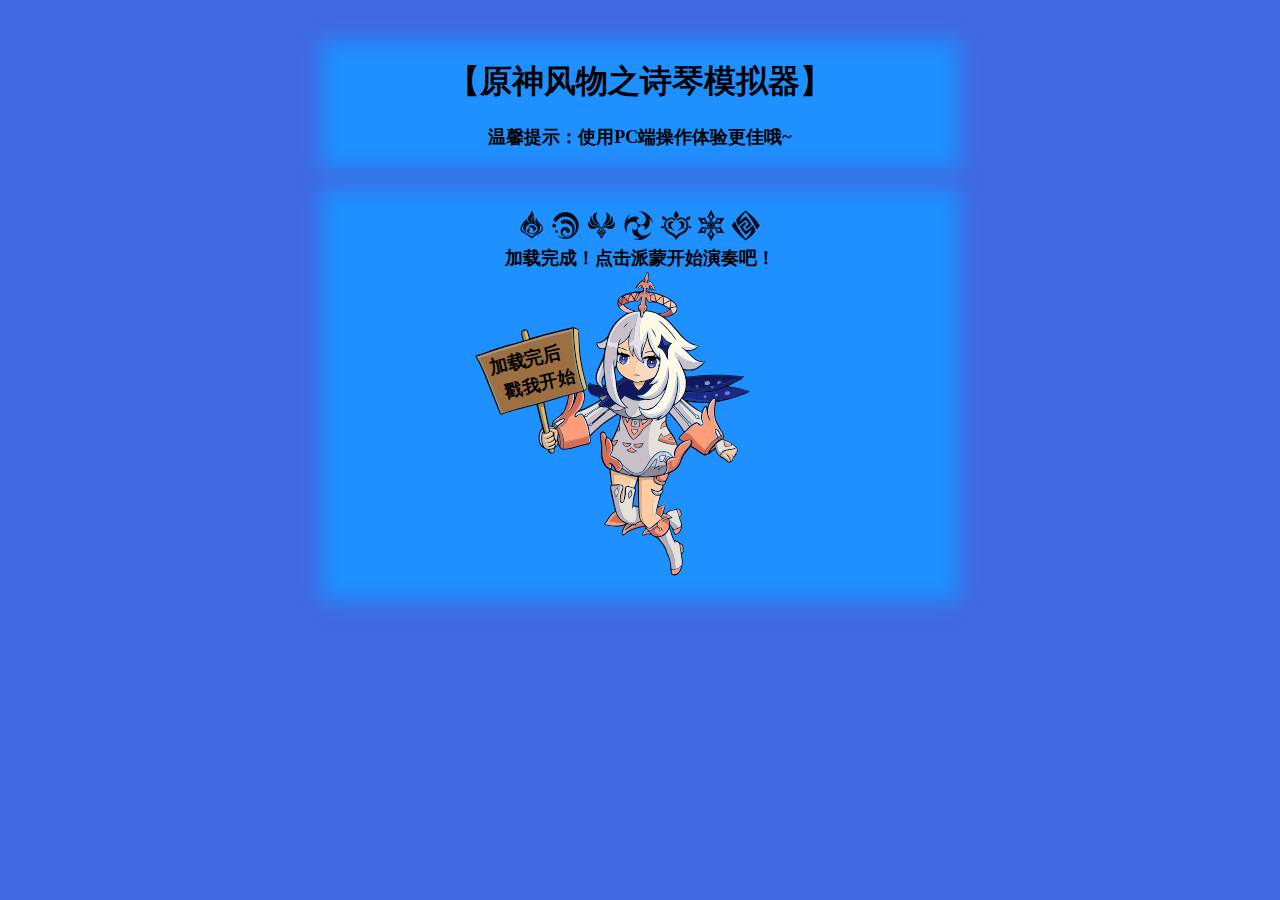
==== commit 8d2e262b: "Add files via upload" ====
--- a/index.html
+++ b/index.html
@@ -33,7 +33,7 @@
     <!-- 置于上方的菜单 -->
     <div class="menu-ui font-18 bold">
         <div class="font-24">【原神风物之诗琴模拟器】</div>
-        <div class="menu-button" onclick="showBox('nul1');showBox('box-bg');">
+        <div class="menu-button" onclick="showBox('make-music');showBox('box-bg');">
             编曲模式</div>
         <div class="menu-button" onclick="showBox('nul2');showBox('box-bg');">
             游戏模式</div>
@@ -42,7 +42,7 @@
     </div>
 
     <!-- 加载界面（加载完后自动删除） -->
-    <div id=loading class="load">
+    <div id="loading" class="load">
 
         <!-- 概要信息 -->
         <div class="load-box">
@@ -55,7 +55,8 @@
 
             <!-- 进度条 -->
             <div class="progress-bar">
-                <div id="progress-bar" class="bar"></div>
+                <img src="./image/loadingBar.svg" class="loading-down">
+                <img src="./image/loadingBar.svg" class="loading-up" id="loading-bar">
             </div>
 
             <!-- 进度值 -->
@@ -76,7 +77,7 @@
     <div id="box-bg" class="box-bg">
         <!-- 游戏模式 -->
         <div id="nul2" class="func-box">
-            <div class="about-text">
+            <div class="inner-text">
                 <b class="font-24">啊呀！</b><br><br>
                 <b>游戏模式还没有实装呢_(:з」∠)_</b><br>
                 <b>请期待后续更新！</b>
@@ -88,38 +89,90 @@
         </div>
 
         <!-- 编曲模式 -->
-        <div id="nul1" class="func-box">
-            <div class="about-text">
-                <b class="font-24">啊呀！</b><br><br>
-                <b>编曲模式还没有实装呢_(:з」∠)_</b><br>
-                <b>请期待后续更新！</b>
+        <div id="make-music" class="func-box">
+            <div class="inner-text">
+                <b class="font-24">编曲模式</b>
+                <u onclick="showBox('music-help');">[<b>帮助</b>]</u><br>
+                <hr>
+                <b>请选择读取模式：</b>
+                <select id="read-mode" class="font-14">
+                    <option>按键模式</option>
+                    <option>简谱模式</option>
+                    <option>混沌模式</option>
+                </select><br>
+                <b>请输入音符序列：</b><br>
+                <textarea id="sheet" class="sheet-input font-set"></textarea><br>
+                <b>请输入播放速度(每分钟音符数)：</b><br>
+                <textarea id="bpm" class="bpm-input font-set">240</textarea><br>
             </div>
             <div class="close-button">
-                <b class="font-36" onclick="hideBox('nul1');hideMenuBg();">
+                <b class="font-36" onclick="hideBox('make-music');hideMenuBg();">
+                    ×</b>
+            </div>
+            <div class="play">
+                <button class="play-button" onclick="playSheet();">
+                    <b class="font-18">播放</b></button>
+                <button class="play-button" onclick="stopSheet();">
+                    <b class="font-18">停止</b></button>
+                <button class="play-button" onclick="resetInput();">
+                    <b class="font-18">清空</b></button>
+            </div>
+        </div>
+
+        <!-- 编曲模式帮助 -->
+        <div id="music-help" class="func-box">
+            <div class="inner-text">
+                <b class="font-24">编曲の帮助 |
+                </b>
+                <i>用最简单的方式自动演奏出你想要的音乐！</i><br>
+                <hr>
+                <b>使用方法：</b>支持三种不同的编曲模式。<br>
+                <b>①按键模式：</b>
+                输入与原神游戏内一样的按键序列即可。<br>
+                不区分大小写。若输入非音符字符或空格则表示空拍。<br>
+                如《小星星》前两句为 <b>AAGGHHG FFDDSSA</b><br>
+                <b>②简谱模式：</b>
+                输入代表音符的二位数，用<b> 0 </b>(其他数字也可)代表空拍。<br>
+                音符之间用空格隔开。如《小星星》前两句为<br>
+                <b>21 21 25 25 26 26 25 0 <br>
+                    24 24 23 23 22 22 21 0</b><br>
+                两种模式下换行符均被自动无视，因此如需行末空拍仍需加空拍符号。<br>
+                <b>③混沌模式：</b>将序列以一定方式编码并用按键模式强行播放。(纯属娱乐)<br>
+                <b>④和弦/多押：</b>若要同时播放多个音符，将其写在一个括号里即可。<br>
+                如大三和弦为<b>(ADG)</b>或者
+                <b>( 21 23 25 )</b>，注意是英文括号。<br>
+                最多允许7音和弦，超出部分将作截断处理。<br>
+                简谱模式下括号前后<b>必须有空格</b>，否则会出错。<br>
+                <b>⑤播放速度：</b>指的是每分钟播放音符的数量(含空拍)，默认为240。<br>
+            </div>
+            <div class="close-button">
+                <b class="font-36" onclick="hideBox('music-help');">
                     ×</b>
             </div>
         </div>
 
         <!-- 关于信息 -->
         <div id="about" class="func-box">
-            <div class="about-text">
+            <div class="inner-text">
                 <b class="font-24">关于本程序</b><br>
-                <i>一个简单的原神风物之诗琴模拟器。</i><br><br>
+                <i>一个简单的原神风物之诗琴模拟器。</i><br>
+                <hr>
                 <b>操作方法：</b>使用鼠标或者键盘演奏。<br>
                 键盘键位与原神游戏内键位一致，另支持数字键和小键盘。<br>
-                <b>注：编曲模式和游戏模式尚未实装，敬请期待。</b>
+                <b>按P或点击菜单打开编曲模式。游戏模式尚未实装，敬请期待。</b>
                 <br><br>
                 <b>作者：<a href="https://github.com/mimangz" target="_blank">
                         迷茫子</a></b>(联系方式：1903913308@qq.com)
                 <br>
-                <b>版本：</b>v0.6
+                <b>版本：</b>v1.0
                 <br>
                 <b>更新日志：</b>
                 <br>
+                [1.0]实装编曲模式！同时优化大量细节。<br>
+                [0.7]主要为1.0版本的编曲模式做准备。<br>
                 [0.6]添加菜单界面、关于信息窗口，修复细节问题。<br>
                 [0.5]代码逻辑与结构大优化。<br>
                 [0.4]修复一些小bug，进一步完善程序，发布稳定版本。<br>
-                [0.3]增加按键动画，美化界面，发布早期开发版本。<br>
                 详见<b>README</b>文件。
             </div>
             <div class="close-button">
--- a/index.css
+++ b/index.css
@@ -27,24 +27,36 @@
             text-align: center;
         }
 
-        /*进度条外框*/
+        /*进度条盒子*/
         .progress-bar {
-            background-color: #eee;
+            position: relative;
             margin-left: auto;
             margin-right: auto;
             margin-top: 5px;
             margin-bottom: 5px;
-            height: 16px;
+            height: 32px;
             width: 250px;
-            border: 1px solid #bbb;
-        }
-
-        /*进度条内条*/
-        .progress-bar .bar {
-            background-color: royalblue;
-            height: 16px;
-            width: 0%;
-            width: 0;
+        }
+
+        /*进度条底条*/
+        .loading-down {
+            position: absolute;
+            /*实际大小为250×33*/
+            width: 250px;
+            top: 0;
+            left: 0;
+            opacity: 0.1;
+        }
+
+        /*进度条顶条*/
+        .loading-up {
+            position: absolute;
+            width: 250px;
+            top: 0;
+            left: 0;
+            /*通过裁切实现进度条变化*/
+            clip: rect(0px, 50px, 33px, 0px);
+            opacity: 0.9;
         }
 
         /*背景五线谱盒子*/
@@ -205,7 +217,6 @@
             /*基本属性*/
             width: 700px;
             height: 450px;
-            opacity: 0.9;
             /*设定绝对居中*/
             position: absolute;
             left: 0;
@@ -222,7 +233,7 @@
         }
 
         /*关于信息文字*/
-        .about-text {
+        .inner-text {
             width: 80%;
             position: absolute;
             top: 5%;
@@ -283,6 +294,40 @@
             display: none;
         }
 
+        /*编曲模式音符输入框*/
+        .sheet-input {
+            width: 500px;
+            height: 200px;
+            resize: none;
+            border: 2px solid black;
+            background-color: rgba(255, 255, 255, 0.8);
+        }
+
+        /*编曲模式BPM输入框*/
+        .bpm-input {
+            width: 200px;
+            height: 50px;
+            resize: none;
+            border: 2px solid black;
+            background-color: rgba(255, 255, 255, 0.8);
+        }
+
+        /*编曲模式按钮区域*/
+        .play {
+            bottom: 9%;
+            position: absolute;
+            right: 18%;
+            -webkit-user-select: none;
+            user-select: none;
+        }
+
+        /*编曲模式按钮*/
+        .play-button {
+            width: 70px;
+            height: 40px;
+            margin-right: 15px;
+        }
+
         /*各种各样的字号*/
         .font-12 {
             font-size: 12px;
@@ -306,4 +351,10 @@
 
         .bold {
             font-weight: bold;
+        }
+
+        /*输入框专用的字符样式*/
+        .font-set {
+            font-size: 18px;
+            font-family: Arial;
         }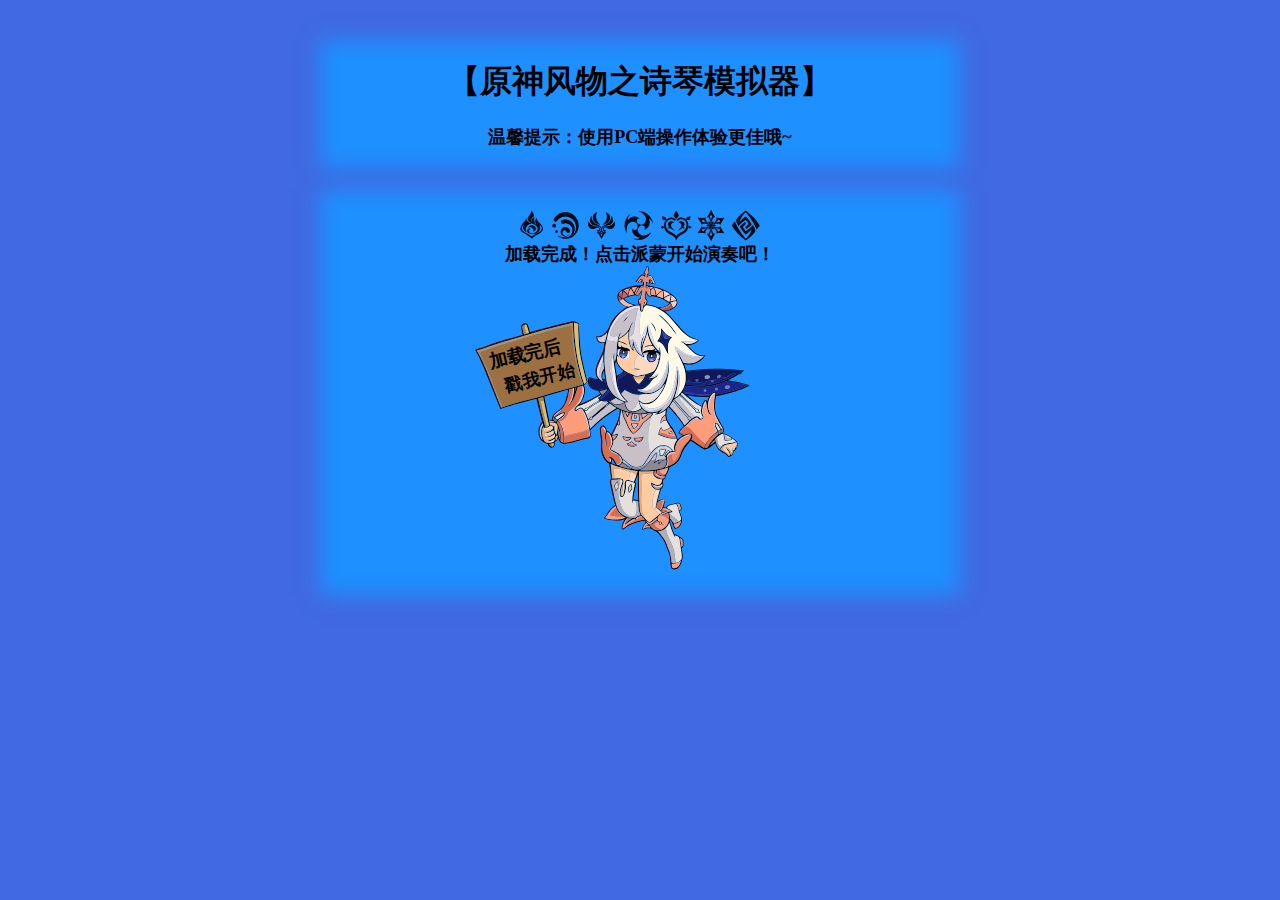
==== commit 652ad849: "Add files via upload" ====
--- a/index.html
+++ b/index.html
@@ -60,7 +60,7 @@
             </div>
 
             <!-- 进度值 -->
-            <b id="progress-info" class="font-18">
+            <b id="progress-info" class="info font-18">
                 正在加载资源……已完成 0 %！
             </b>
 
--- a/index.css
+++ b/index.css
@@ -57,6 +57,11 @@
             /*通过裁切实现进度条变化*/
             clip: rect(0px, 50px, 33px, 0px);
             opacity: 0.9;
+        }
+
+        /*控制加载信息的行距*/
+        .info {
+            line-height: 0.8;
         }
 
         /*背景五线谱盒子*/
